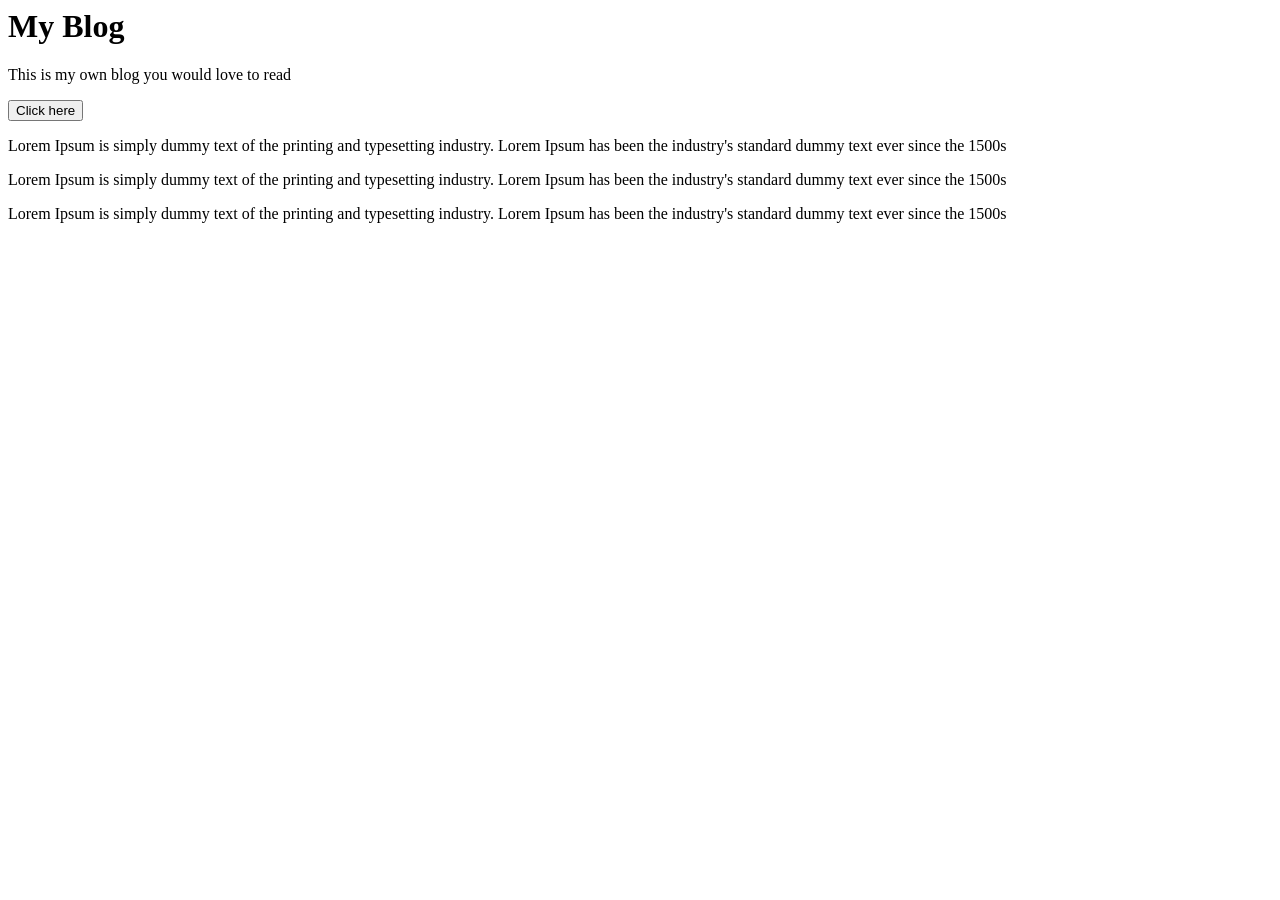
==== lab1/index.html @ e4178568 "lab1 folder added" ====
<html>
  <head>
    <meta name="viewport" content="width=device-width, initial-scale=1.0" />
  </head>
  <body>
    <div class="main">
      <!-- style h1 to have a primary color use nesting-->
      <h1 class="main-title">My Blog</h1>

      <!--style p to have a secondary color use nesting-->
      <p class="main-subtitle">This is my own blog you would love to read</p>

      <!--style button to have a primary color and secondary color when hover use nesting-->
      <button class="main-btn">Click here</button>
    </div>

    <div class="content">
      <!--for all "font-" classes please use @each-->
      <!--let it has a font-size equal to 18px-->
      <div class="font-18px">
        <p>
          Lorem Ipsum is simply dummy text of the printing and typesetting
          industry. Lorem Ipsum has been the industry's standard dummy text ever
          since the 1500s
        </p>
      </div>

      <!--let it has a font-size equal to 16px-->
      <div class="font-16px">
        <p>
          Lorem Ipsum is simply dummy text of the printing and typesetting
          industry. Lorem Ipsum has been the industry's standard dummy text ever
          since the 1500s
        </p>
      </div>

      <!--let it has a font-size equal to 14px-->
      <div class="font-14px">
        <p>
          Lorem Ipsum is simply dummy text of the printing and typesetting
          industry. Lorem Ipsum has been the industry's standard dummy text ever
          since the 1500s
        </p>
      </div>
    </div>
  </body>
</html>
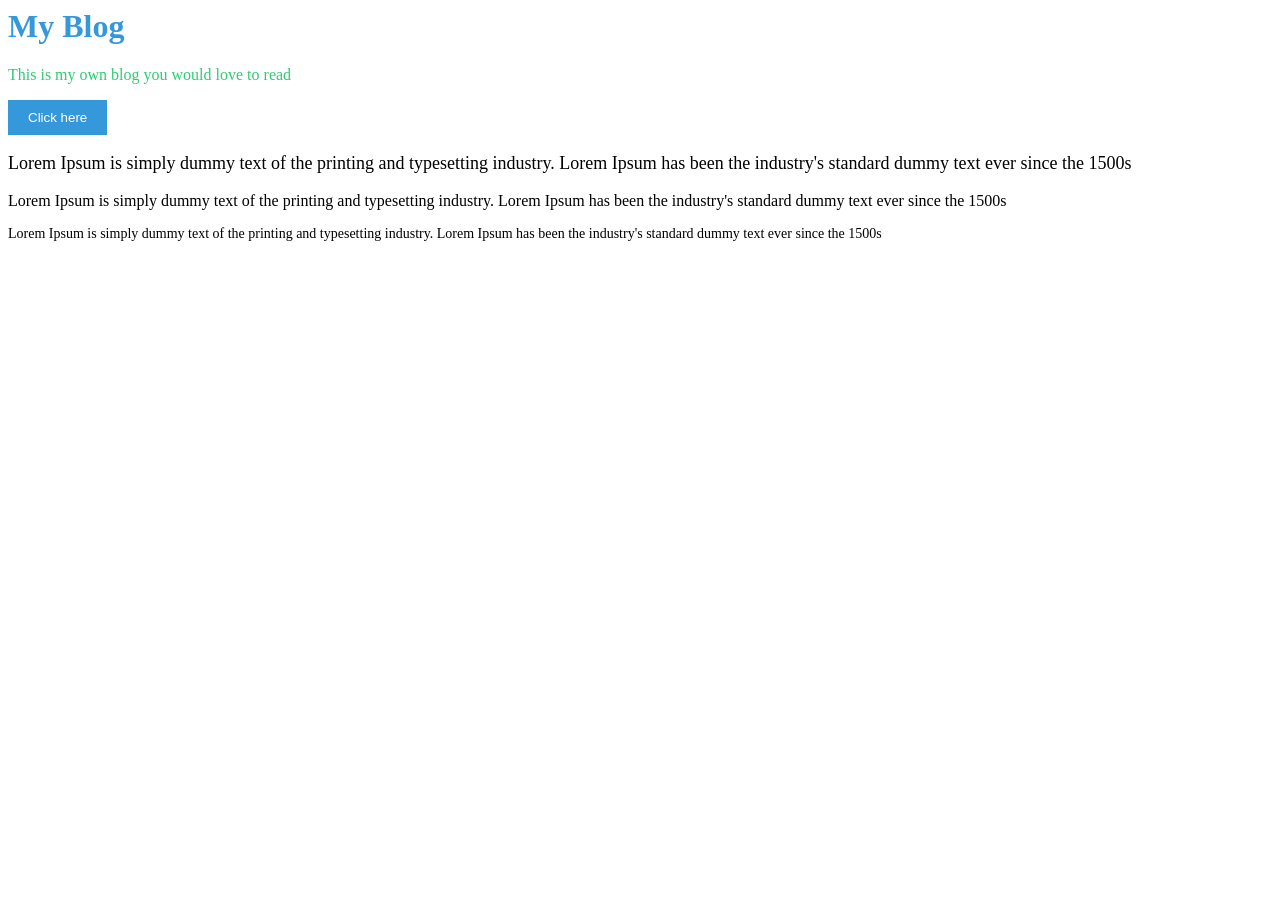
==== commit 0c6bb7d5: "head tag changed" ====
--- a/lab1/index.html
+++ b/lab1/index.html
@@ -1,7 +1,10 @@
-<html>
-  <head>
-    <meta name="viewport" content="width=device-width, initial-scale=1.0" />
-  </head>
+<html lang="en">
+<head>
+    <meta charset="UTF-8">
+    <meta name="viewport" content="width=device-width, initial-scale=1.0">
+    <title>Lab1 SCSS Course answer </title>
+    <link rel="stylesheet" href="./style/css/style.css" />
+</head>
   <body>
     <div class="main">
       <!-- style h1 to have a primary color use nesting-->
--- a/lab1/style/css/style.css
+++ b/lab1/style/css/style.css
@@ -0,0 +1,40 @@
+.main-title {
+  /* style h1 to have a primary color use nesting*/
+  color: #3498db;
+}
+.main-subtitle {
+  /*style p to have a secondary color use nesting*/
+  color: #2ecc71;
+}
+.main-btn {
+  /*style button to have a primary color and secondary color when hover use nesting*/
+  background-color: #3498db;
+  color: white;
+  border: none;
+  padding: 10px 20px;
+}
+.main-btn:hover {
+  background-color: #2ecc71;
+  cursor: pointer;
+}
+
+.content {
+  /*for all "font-" classes please use @each*/
+}
+.content .font-18px {
+  /*let it has a font-size equal to 18px*/
+  font-size: 18px;
+  margin-bottom: 10px;
+}
+.content .font-16px {
+  /*let it has a font-size equal to 16px*/
+  font-size: 16px;
+  margin-bottom: 10px;
+}
+.content .font-14px {
+  /*let it has a font-size equal to 14px*/
+  font-size: 14px;
+  margin-bottom: 10px;
+}
+
+/*# sourceMappingURL=style.css.map */
